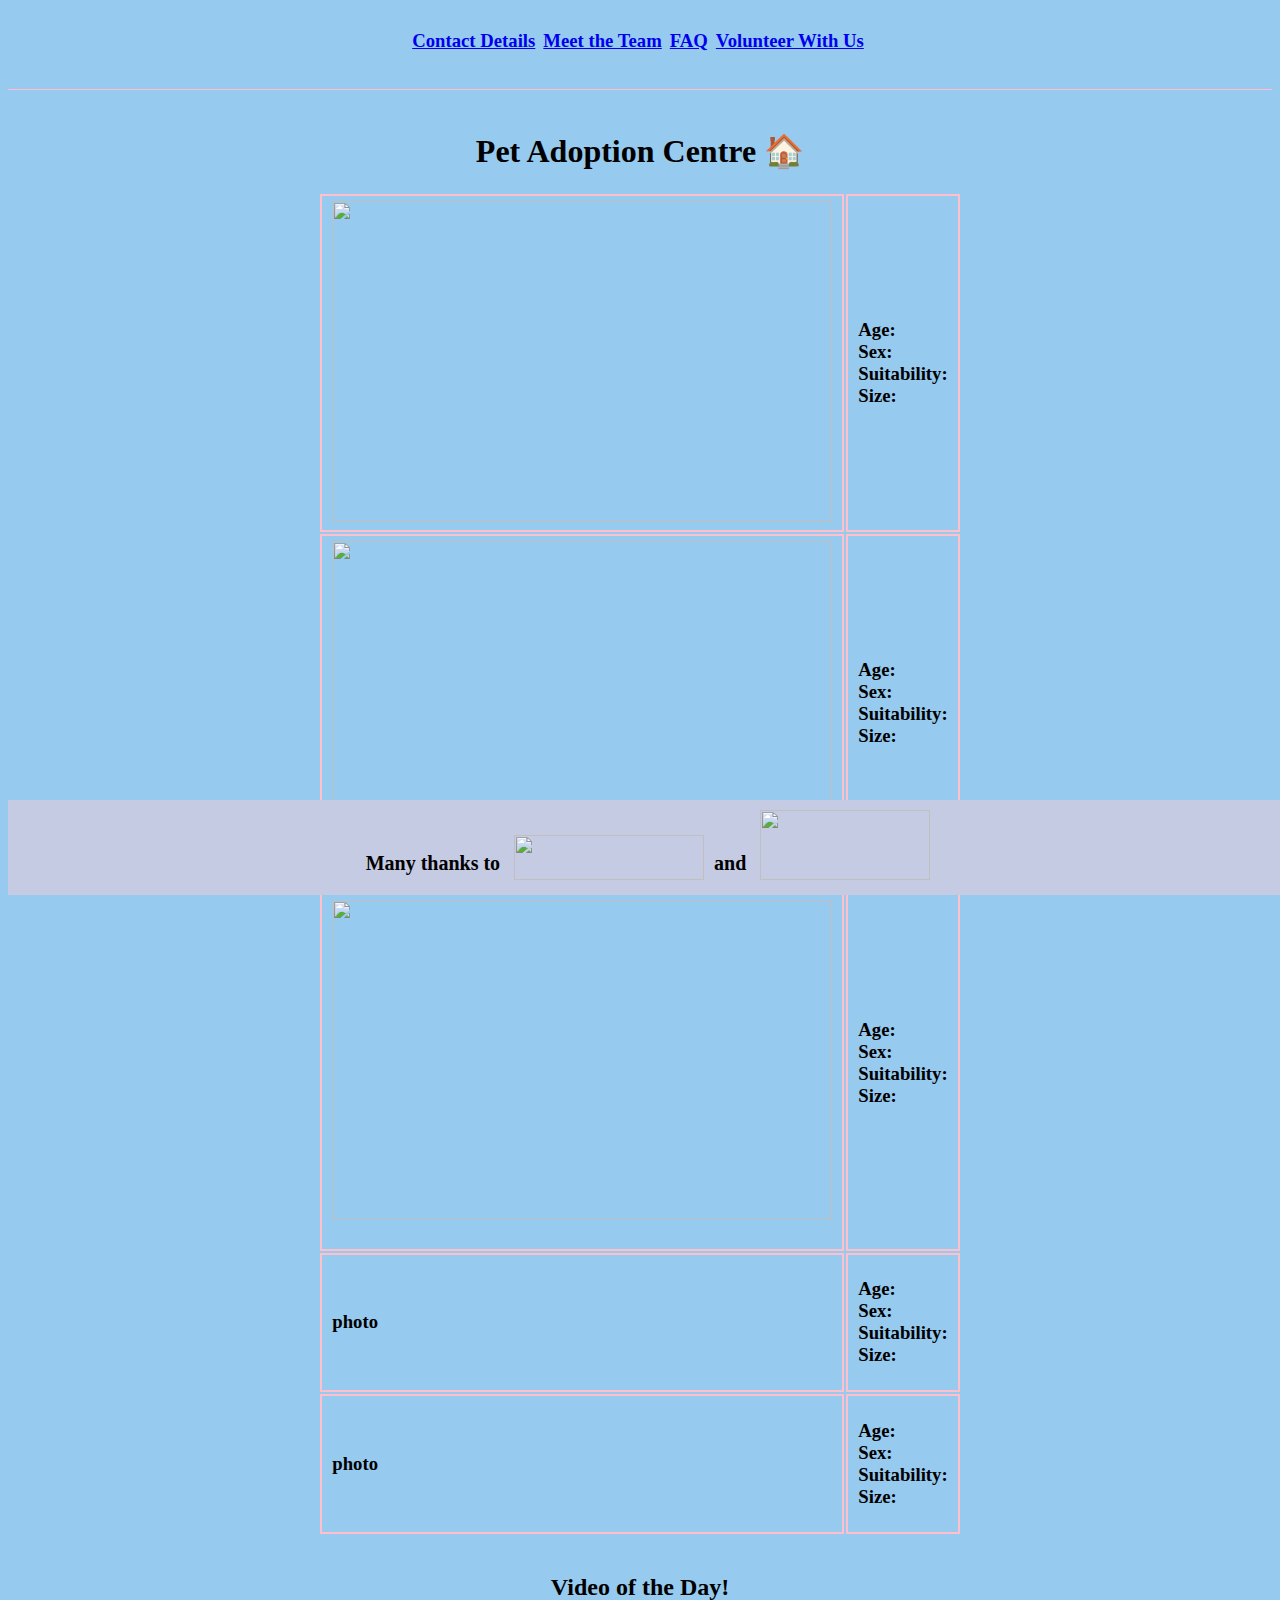
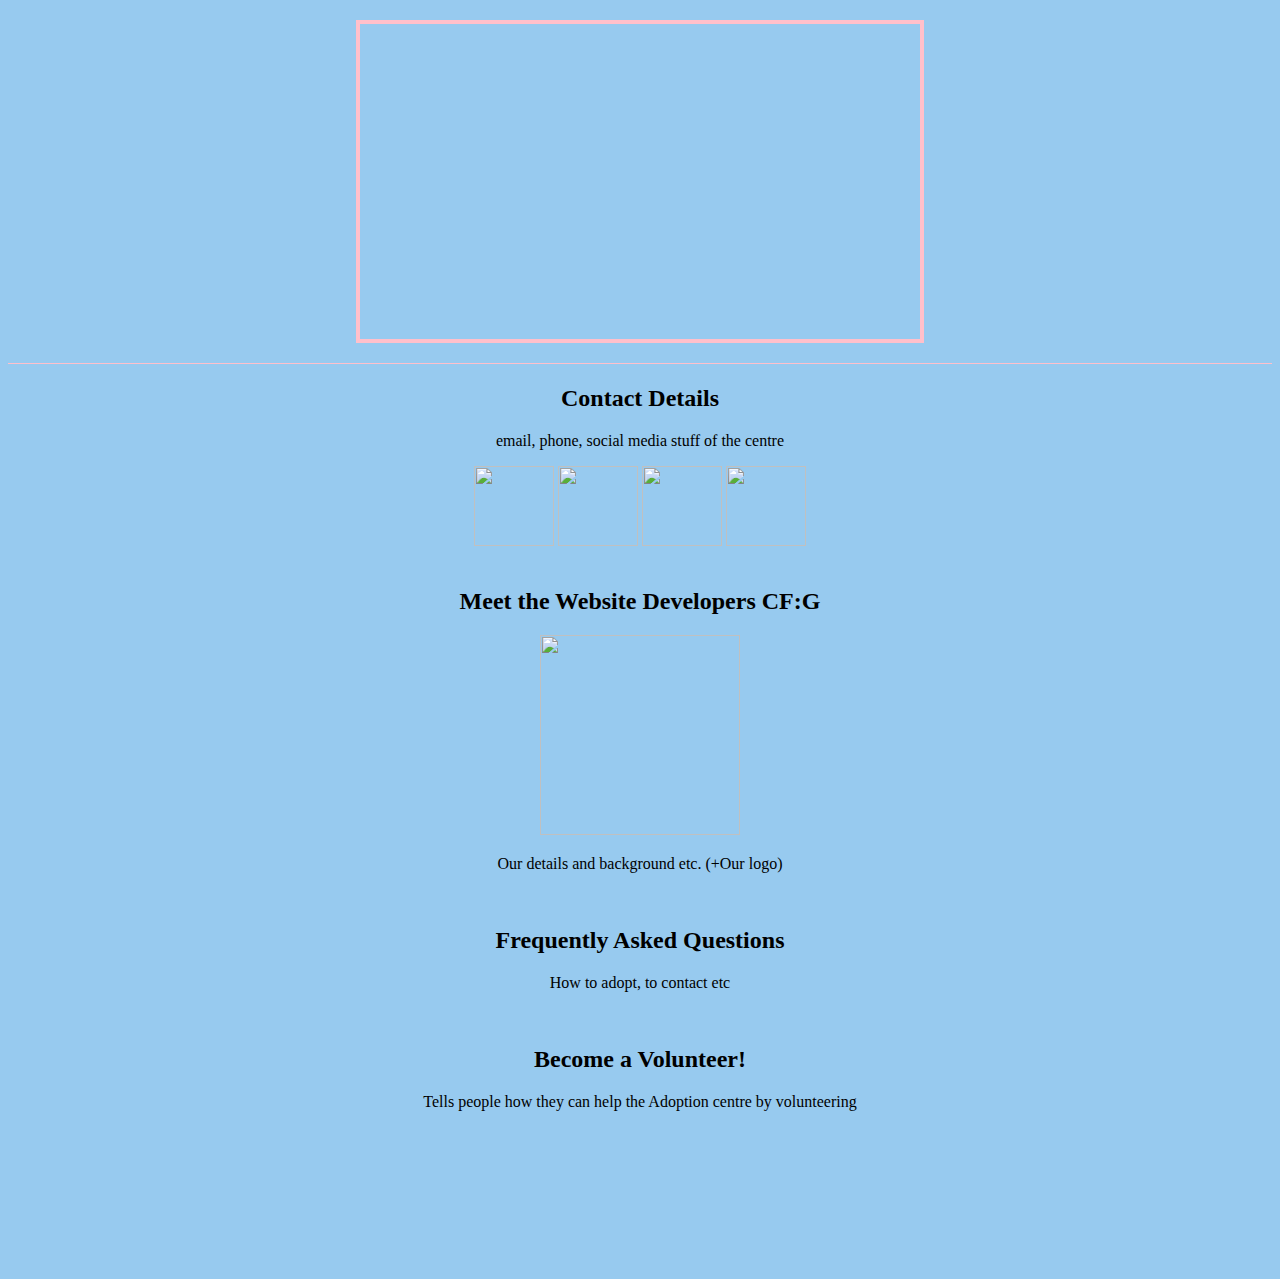
==== FirstDraft.html @ 70de5c43 "First Drafts are up!" ====
<!DOCTYPE html>
<html lang="en" dir="ltr">
  <head>
    <meta charset="utf-8">
    <title>Pet Adoption Centre</title>
    <link href="FirstDraft.css" type="text/css" rel="stylesheet">
    <!-- The CSS file will be uploaded but I have to go over CSS first before putting some code 25/10 -->
  </head>
<body>
  <div>
    <center><table class="table1">
      <thead>
        <tr> <!-- You can click on these and it will go directly to the designated heading -->
          <td><a href="#contact"><h3>Contact Details</h3></td>
          <td> </td>
          <td><a href="#about"><h3>Meet the Team</h3></td>
          <td> </td>
          <td><a href="#faq"><h3>FAQ</h3></td>
          <td> </td>
          <td><a href="#volunteer"><h3>Volunteer With Us</h3></td>
          <td></td>
        </tr>
      </thead>
    </table></center>
  </div>
<hr>
  <center>
    <div class="container">
      <table class="table2">
        <thead>
          <tr>
            <th colspan="2"><h1>Pet Adoption Centre 🏠</h1></th>
          </tr>
        </thead>
        <tbody>
          <tr>
            <td class="left"><img src="https://dyl62eh9y96rk.cloudfront.net/wp-content/uploads/2017/03/16151857/MG_6671-1024x686.jpg" width="500" height="320"></td>
            <td><h3>Age:<br>Sex:<br>Suitability:<br>Size:</h3></td>
          </tr>
          <tr>
            <td class="left"><img src="https://media.mnn.com/assets/images/2019/09/happy_dog_shelter.jpg.653x0_q80_crop-smart.jpg" width="500" height="320"></td>
            <td><h3>Age:<br>Sex:<br>Suitability:<br>Size:</h3></td>
          </tr>
          <tr>
            <td class="left"><h3><img src="https://media.mnn.com/assets/images/2017/10/puppy_animal_shelter.jpg.653x0_q80_crop-smart.jpg" width="500" height="320"></h3></td>
            <td><h3>Age:<br>Sex:<br>Suitability:<br>Size:</h3></td>
          </tr>
          <tr>
            <td class="left"><h3>photo</h3></td>
            <td><h3>Age:<br>Sex:<br>Suitability:<br>Size:</h3></td>
          </tr>
          <tr>
            <td class="left"><h3>photo</h3></td>
            <td><h3>Age:<br>Sex:<br>Suitability:<br>Size:</h3></td>
          </tr>
        </tbody>
      </table>
    </div>
  <br>
  <!-- I just dunno how to change the thumbnail of the video but other than that it's cute and good to go -->
    <div>
      <h2>Video of the Day!</h2>
        <iframe width="560" height="315" src="https://www.youtube.com/embed/WWi1lSRKhIw"
        allow="accelerometer; autoplay; encrypted-media; gyroscope; picture-in-picture" allowfullscreen>Video of a Koala joey haning off a dog
        </iframe>
    </div>
  </center>
    <hr>
  <!-- I just put these 4 headings and divided them using the div tags.
  if you want to add another heading or change one, you can easily do so. -->
    <div id="contact">
      <center><h2>Contact Details</h2>
      <p>email, phone, social media stuff of the centre</p> <!-- We can just add on stuff here later on -->
      <span><a target="_blank" href="facebook.com"><img src="http://iconbug.com/data/46/256/e5da8e60ffe95bca3aa593711b88b6f3.png"
        height="80" width="80"></a></span>
      <span><a target="_blank" href="instagram.com"><img src="https://o.remove.bg/downloads/ccf7cc19-1a56-40df-ac7a-06e76b606112/63-636145_instagram-png-download-circle-transparent-background-instagram-icon-removebg-preview.png"
          height="80" width="80"></a></span>
      <span><a target="_blank" href="twitter.com"><img src="https://seeklogo.com/images/T/twitter-icon-circle-blue-logo-94339974C6-seeklogo.com.png"
            height="80" width="80"></a></span>
      <span><a target="_blank" href="gmail.com"><img src="https://cdn4.iconfinder.com/data/icons/happily-colored-snlogo/512/gmail-email-mail-logo-circle-material.png"
              height="80" width="80"></a></span>
      </center>
    </div><br>

    <div id="about">
      <center><h2>Meet the Website Developers CF:G</h2><span><img src="cfglogo.png" height="200" width="200"></span>
      <p>Our details and background etc. (+Our logo)</p>
      </center>
    </div><br>

    <div id="faq">
      <center><h2>Frequently Asked Questions</h2>
      <p>How to adopt, to contact etc</p>
      </center>
    </div><br>

    <div id="volunteer">
      <center><h2>Become a Volunteer!</h2>
      <p>Tells people how they can help the Adoption centre by volunteering</p>
      </center>
    </div>

  <br>
  <br>
  <br>
  <br>
  <br>
  <br>
  <br>
  <br>
    <footer>
      <h3>Many thanks to &nbsp; </h3>
      <span><img class="moveimage" src="https://images.typeform.com/images/y3Vck9DVMJGB/image/default" height="45" width="190"></span><span><h3>&nbsp; and &nbsp;</h3></span>
      <span><img class="moveimage" src="https://ci4.googleusercontent.com/proxy/9tXUYntdnZ644ynlbFMOjXYOLM1WTDnZ12c9JAHS8wf_5dZUFZWw6w5x5x2DL00uKcWkR6aavF_yS9bQ2mK2H5GdJyvVoN68GzMuxzlbFHVkNPFA8Oz0nbQAxK_Vbtec9bxo90_UWubC-lPckYUbIRGzgwwOm80bm8E=s0-d-e1-ft#https://gallery.mailchimp.com/308d5b77d9778f81c7b8c8f26/images/30ef5167-8fca-46db-8c77-ec78c8e8e675.png"
        height="70" width="170"></span>
    </footer>
</body>
</html>
---- FirstDraft.css ----
body {
  background-color: #97CAEF;
  font-family: Rubik, Calibri;
}

hr {
  display: block; height: 1px;
  border: 0; border-top: 1px solid pink;
  margin: 1em 0; padding: 0; }

th {
    font-family: fantasy;
}

table.table2 td, tr {    border: 2px solid pink;
  white-space: wrap;
  padding: 5px 10px;
}

iframe{
  border: 4px solid pink;
}

footer {
  margin-top: 50px;
  text-align: center;
  position: fixed;
  width: 100%;
  bottom: 5px;
  background-color: #C5CBE3;
  z-index: 5;
}
footer h3 {
  display: inline-block;
  font-size: 20px;
  background-color: #C5CBE3;
}

.moveimage
{
    position: relative;
    top: 10px;
}
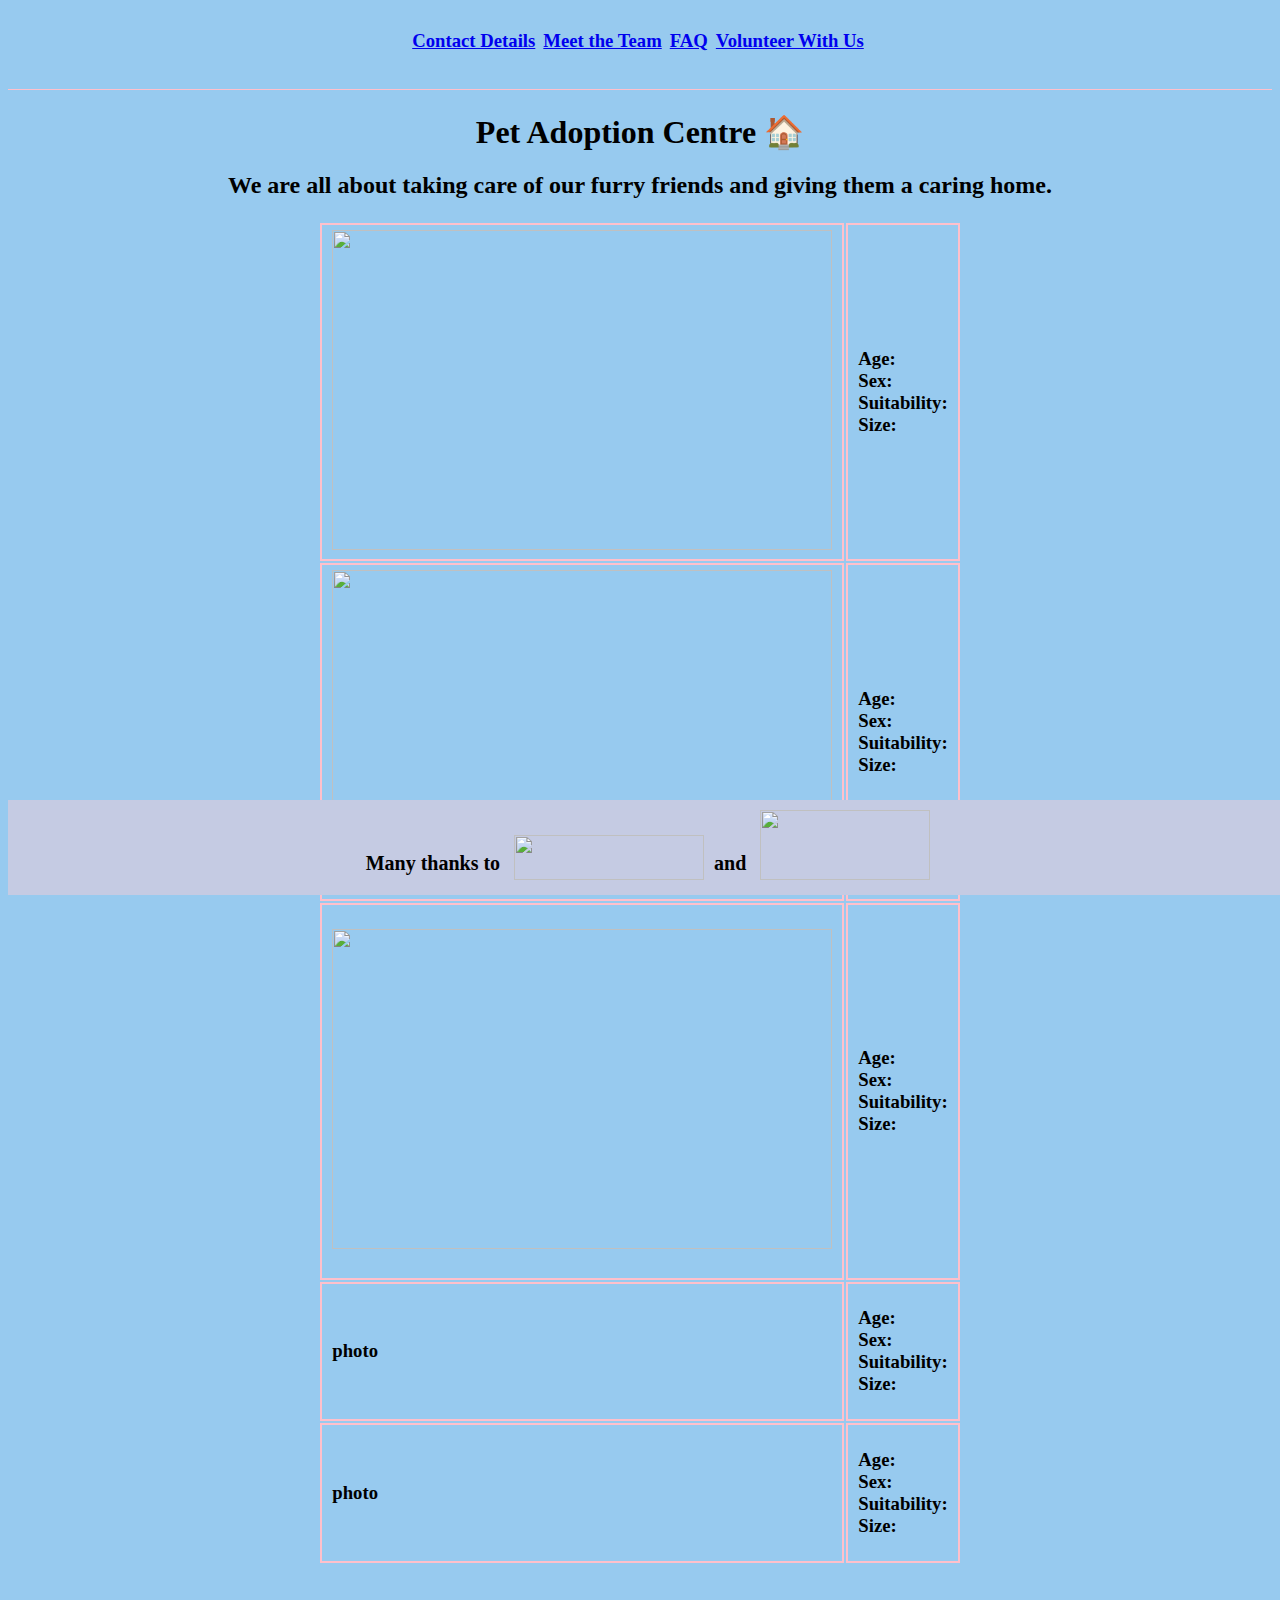
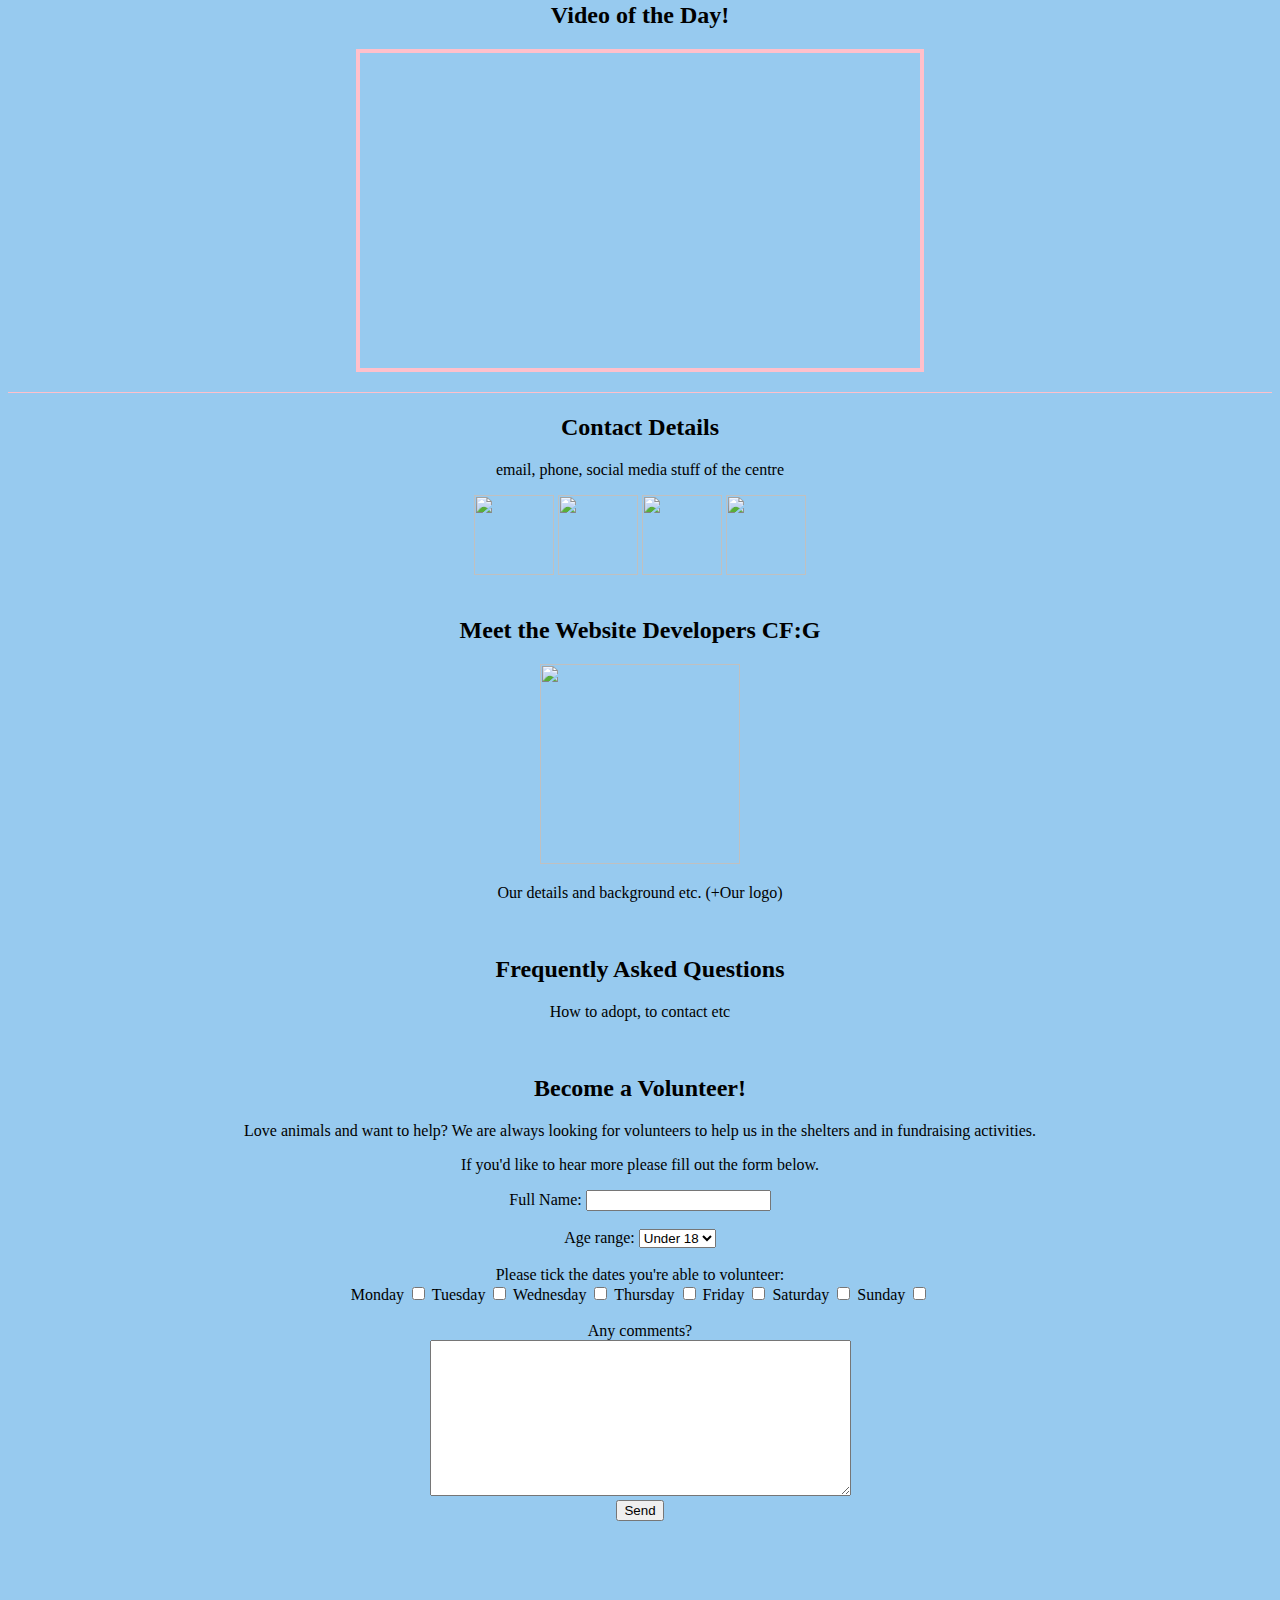
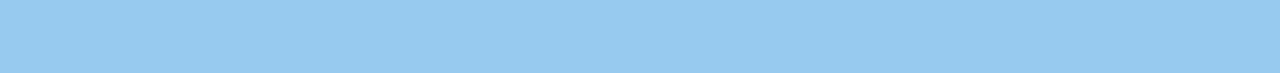
==== commit f817c680: "added the become vol form" ====
--- a/FirstDraft.html
+++ b/FirstDraft.html
@@ -29,7 +29,8 @@
       <table class="table2">
         <thead>
           <tr>
-            <th colspan="2"><h1>Pet Adoption Centre 🏠</h1></th>
+            <h1>Pet Adoption Centre 🏠</h1>
+            <h2> We are all about taking care of our furry friends and giving them a caring home.</h2>
           </tr>
         </thead>
         <tbody>
@@ -96,8 +97,49 @@
 
     <div id="volunteer">
       <center><h2>Become a Volunteer!</h2>
-      <p>Tells people how they can help the Adoption centre by volunteering</p>
+      <p>Love animals and want to help? We are always looking for volunteers to help us in the shelters and in fundraising activities.</p>
+      <p> If you'd like to hear more please fill out the form below.</p>
       </center>
+      <form action="/practice.html" method="POST">
+        <center>Full Name: <input type="text" name="full name">
+          <br>
+          <br>
+          <label for="age"> Age range:</label>
+          <select id="age" name"age">
+            <option value="-18"> Under 18 </option>
+            <option value="19-30"> 19 - 30</option>
+            <option value="31-50"> 31 - 50 </option>
+            <option value="50-69"> 50 - 69 </option>
+            <option value="70+"> Over 60 </option>
+          </select>
+          <br>
+          <br>
+          <label for=availability> Please tick the dates you're able to volunteer: </label>
+          <br>Monday
+          <input id="availability" name="availability" type="checkbox" value="monday">
+          Tuesday
+          <input id="availability" name="availability" type="checkbox" value="monday">
+          Wednesday
+          <input id="availability" name="availability" type="checkbox" value="monday">
+          Thursday
+          <input id="availability" name="availability" type="checkbox" value="monday">
+          Friday
+          <input id="availability" name="availability" type="checkbox" value="monday">
+          Saturday
+          <input id="availability" name="availability" type="checkbox" value="monday">
+          Sunday
+          <input id="availability" name="availability" type="checkbox" value="monday">
+          <br>
+          <br>
+          <label for="comments"> Any comments? </label>
+          <br>
+          <textarea id="comments" name="comments" rows="10" cols="50"></textarea>
+          <br>
+          <input type="submit" value="Send">
+
+      </center>
+    </form>
+
     </div>
 
   <br>
